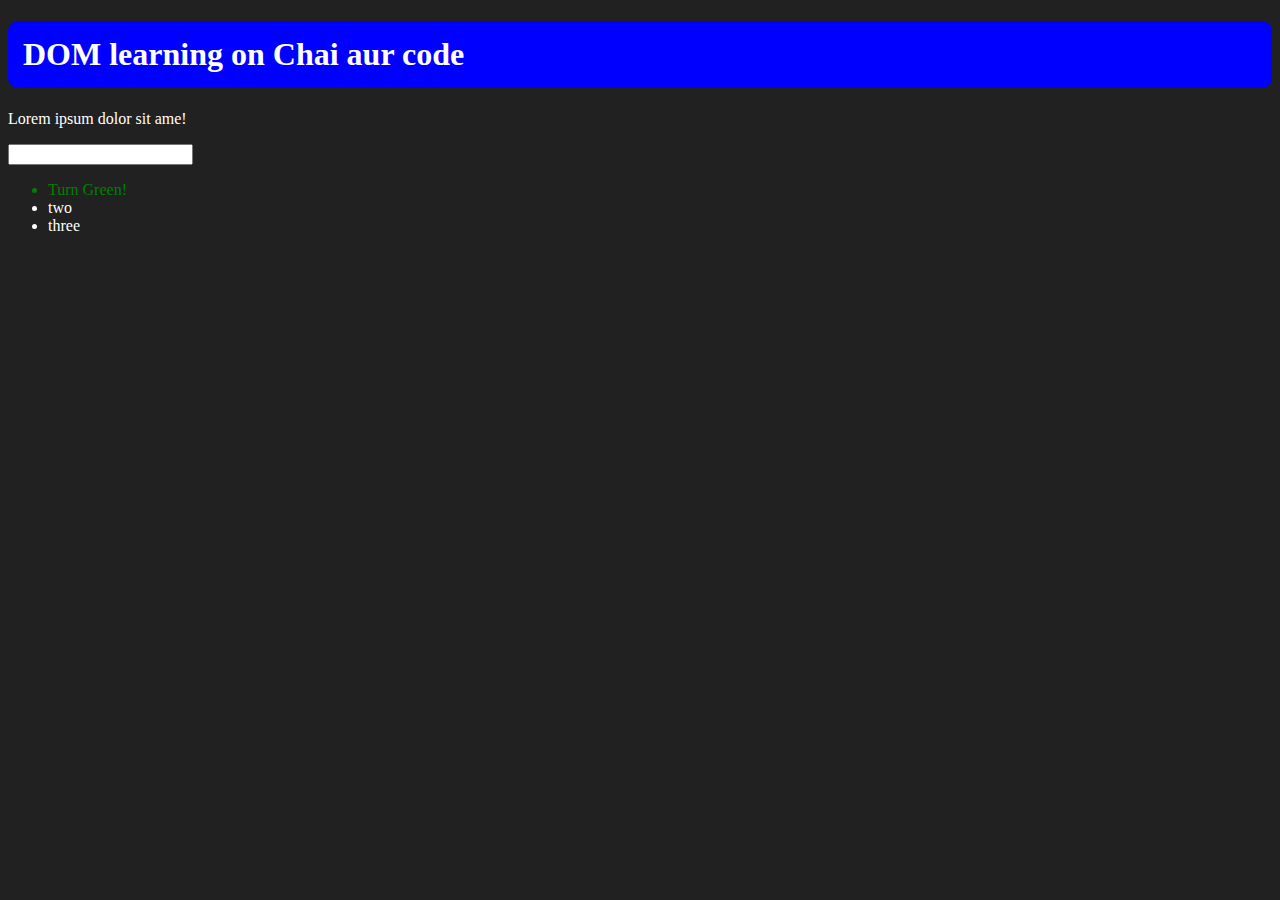
==== 05 DOM/01 DOM Selector/index.html @ a092f35a "DOM and DOM selectors" ====
<!DOCTYPE html>
<html lang="en">

<head>
    <meta charset="UTF-8">
    <meta name="viewport" content="width=device-width, initial-scale=1.0">
    <title>Document Object Model</title>

    <style>
        .bg-black {
            background-color: #212121;
            color: #fff;
        }
    </style>
</head>

<body class="bg-black">
    <div>
        <h1 id="title" class="heading">DOM learning on Chai aur code <span style="display: none;">Text test</span></h1>
        <p>Lorem ipsum dolor sit ame!</p>
    </div>

    <input type="password" name="" id="">

    <ul>
        <li>one</li>
        <li>two</li>
        <li>three</li>
    </ul>
</body>

<script src="script.js"></script>

</html>
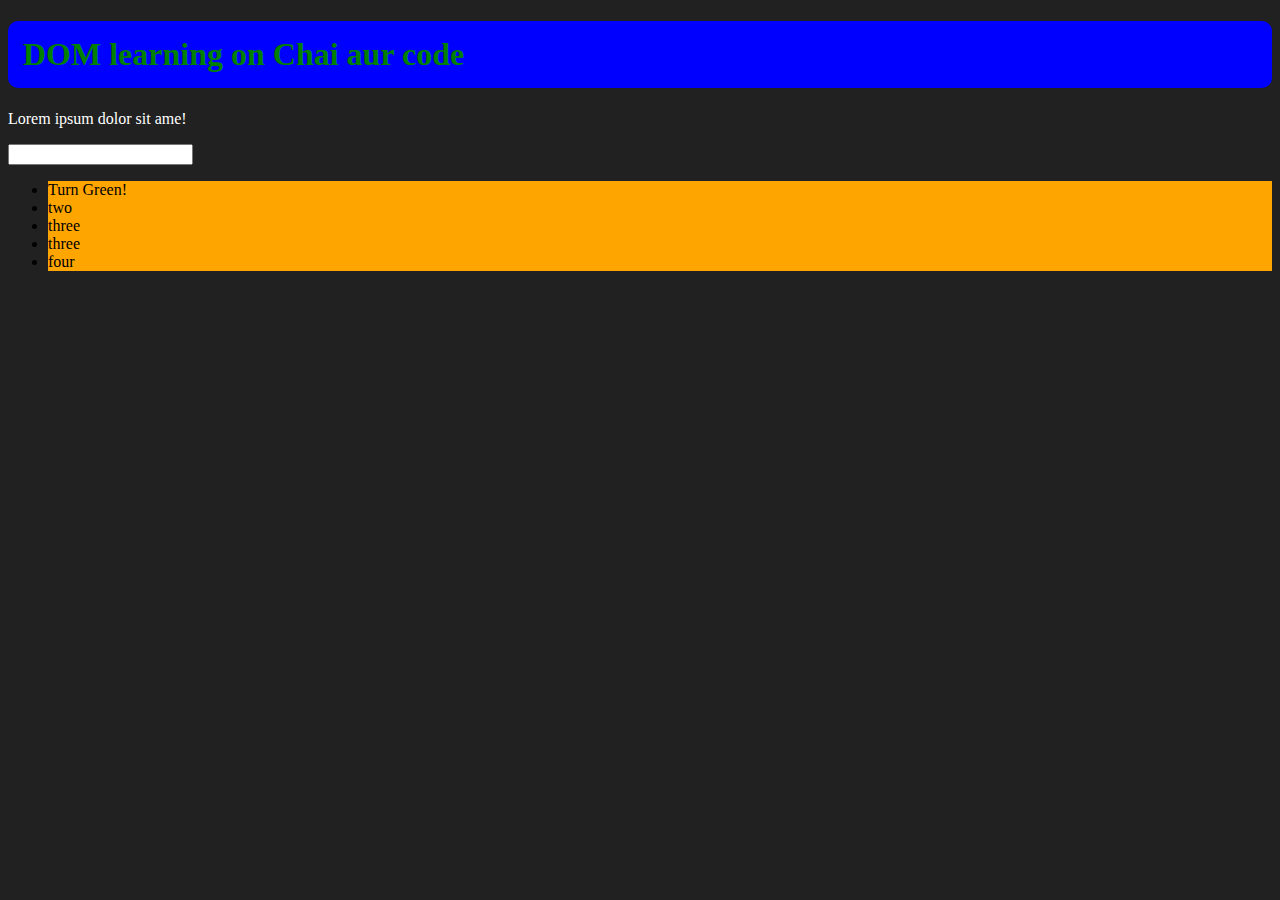
==== commit 69105f62: "Update DOM selector script to select and style elements" ====
--- a/05 DOM/01 DOM Selector/index.html
+++ b/05 DOM/01 DOM Selector/index.html
@@ -23,9 +23,11 @@
     <input type="password" name="" id="">
 
     <ul>
-        <li>one</li>
-        <li>two</li>
-        <li>three</li>
+        <li class="list-item">one</li>
+        <li class="list-item">two</li>
+        <li class="list-item">three</li>
+        <li class="list-item">three</li>
+        <li class="list-item">four</li>
     </ul>
 </body>
 
